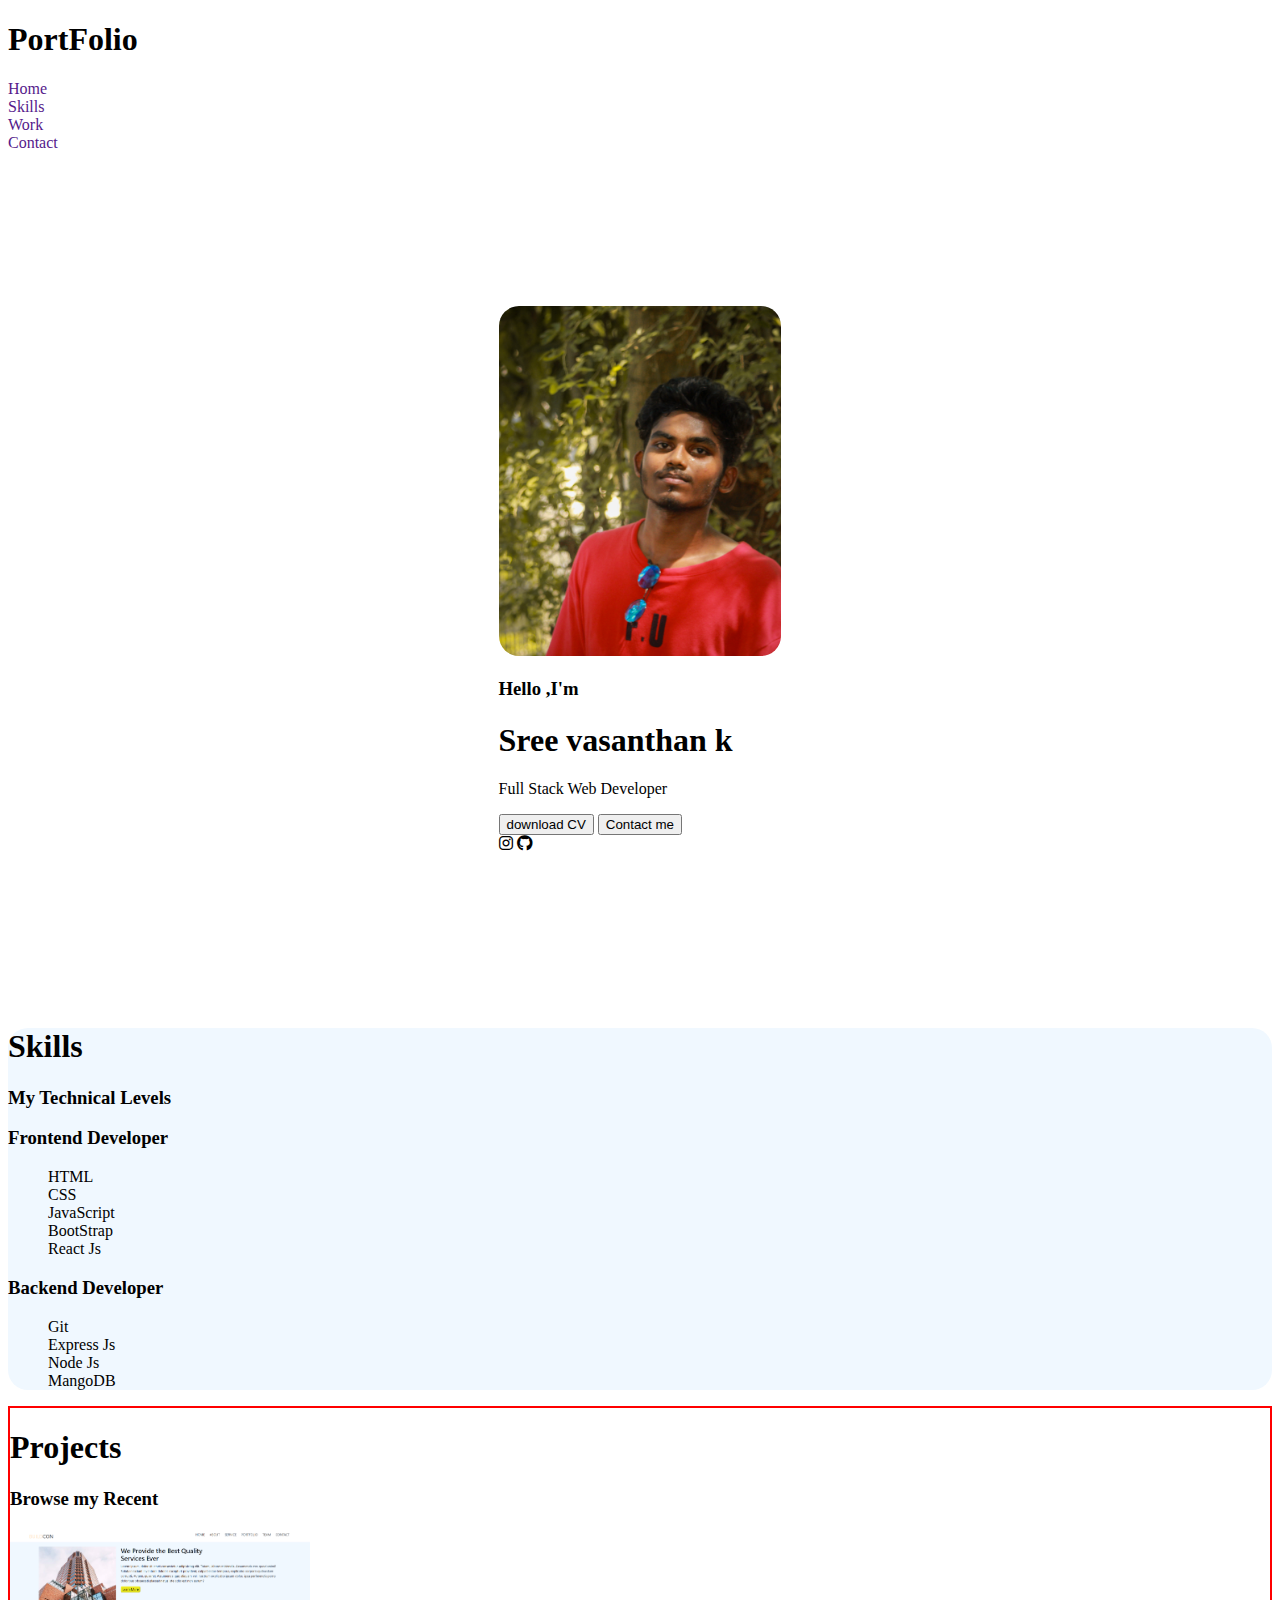
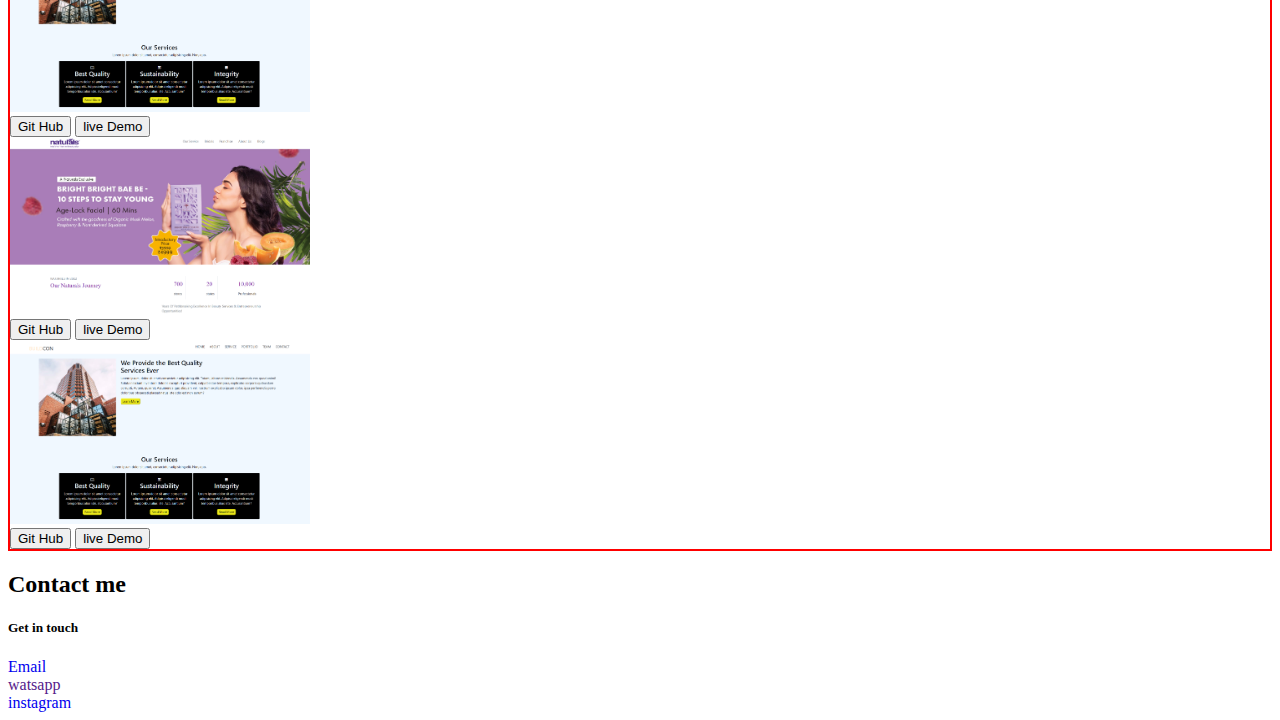
==== index.html @ b935657e "Update index.html" ====
<!DOCTYPE html>
<html lang="en">
  <head>
    <meta charset="UTF-8" />
    <meta name="viewport" content="width=device-width, initial-scale=1.0" />
    <title>PortFolio</title>
    <link rel="stylesheet" href="/protfolio.css" />
    <link
      rel="stylesheet"
      href="https://cdnjs.cloudflare.com/ajax/libs/font-awesome/6.4.2/css/all.min.css"
    />
    <link href="https://cdn.jsdelivr.net/npm/bootstrap@5.3.2/dist/css/bootstrap.min.css" rel="stylesheet" integrity="sha384-T3c6CoIi6uLrA9TneNEoa7RxnatzjcDSCmG1MXxSR1GAsXEV/Dwwykc2MPK8M2HN" crossorigin="anonymous">
  </head>
  <body>
<div class="container">
    <div class="navbar " >
      <div class="nav-left">
        <h1 class="logo">Port<span class="text-danger">F</span>olio</h1>
      </div>
      <div class="nav-right row d-none d-md-flex ">
          <div class="col"><a style="text-decoration: none;"   href="">Home</a></div>
          <div class="col"><a style="text-decoration: none;" href="">Skills</a></div>
          <div class="col"><a style="text-decoration: none;" href="">Work</a></div>
          <div class=" col"><a style="text-decoration: none;" href="">Contact</a></div>
        
      </div>
    </div>
  </div>
    <section class="profile-1 ">
      
      
      <div class="to_fit ">
        <div class=" m-5 row  row-cols-lg-2 row-cols-md-2 row-cols-sm-1">
          <div class="content-left col">
            
                <div class="center-align-items text-center "><img class="photo" src="./20221102234930_IMG_1346.jpg" alt=""/></div>
            
          </div>
            
          <div class="content-right col  align-item-center">
            <div class="center-align-items text-center "><h3>Hello ,I'm</h3></div>
  
            <div class="name-vasanth text-center "><h1 class="text-danger">Sree vasanthan k</h1></div>
  
            <span class="center-align-items text-center "
              ><p>Full Stack Web Developer</p></span
            >
            <div class="center-align-items text-center m-3">
              <button class="info-button button1 btn btn-outline-danger">download CV</button>
              <button class="info-button button1 btn btn-outline-danger">Contact me</button>
            </div>
            <div class="center-align-items text-center">
              <i class="fa-brands fa-instagram"></i>
              <i class="fa-brands fa-github"></i>
            </div>
          </div>
        </div>
      </div>
      
    </section>
    <section>
      <div class="container "> 
        <div class="" style="background-color: aliceblue; border-radius: 20px">
          <div class="text-center mt-5 mb-3">
            <h1>Skills</h1>
            <h3 class="text-danger">My Technical Levels</h3>
          </div>
           <div class="content container ">
            <div class=" row  text-center row-cols-1 row-cols-lg-2 row-cols-md-1 row-cols-sm-1">
              <div class="content-left box col" >
                 <div class="center-align-items" ><h3>Frontend Developer</h3>
                  <ul style="list-style-type: none;">
                    <li>HTML</li>
                    <li>CSS</li>
                    <li>JavaScript</li>
                    <li>BootStrap</li>
                    <li>React Js</li>
                  </ul></div>
            
                </div>
          <div class="content-right box col">
              <div class="center-align-items"><h3>Backend Developer</h3>
                  <ul style="list-style-type: none;">
                    <li>Git</li>
                    <li>Express Js</li>
                    <li>Node Js</li>
                    <li>MangoDB</li>
                  </ul></div>
            
          </div>
        </div></div>
            </div>
          </div>
         
        </div>
         
    </section>
    <section>
      <div class="container ">
        <div class="dark mt-5 p-4 "><div class="section-nav text-center m-4 ">
          <h1>Projects</h1>
          <h3 class="text-danger">Browse my Recent</h3>
       </div>
       <div class="content row row-cols-md-1 row-cols-lg-3 " >
          <div class="content-A box center-align-items mt-3 mb-3 col text-center " >
             
             <img class="gearform-photo " style="max-width: 300px;" src="/Screenshot (12).png" alt="">
             <div class="center-align-items mt-3 mb-3 " >
               <button class="button1 btn btn-outline-danger">Git Hub</button>
               <button class="button1 btn btn-outline-danger">live Demo</button>
            </div>
          </div>
          <div class="content-A box center-align-items mt-3 col text-center ">
             <img class="gearform-photo" style="max-width: 300px;"  src="/Screenshot (13).png" alt="">
             <div class="center-align-items mt-3 mb-3 ">
                <button class="button1 btn btn-outline-danger">Git Hub</button>
                <button class="button1 btn btn-outline-danger">live Demo</button>
             </div>
          </div>
          <div class="contentA box center-align-items mt-3 col text-center mb-3 ">
             <img class="gearform-photo" style="max-width: 300px;"  src="/Screenshot (12).png" alt="">
             <div class="center-align-items mt-3 mb-3">
                <button class="button1 btn btn-outline-danger" >Git Hub</button>
                <button class="button1 btn btn-outline-danger">live Demo</button>
             </div>
          </div>
       </div></div>
        
     </div>
    </section>
    <footer class="d-flex justify-content-center">
      <div class="" style=" max-width: 100%;">    <div class="section-nav text-center mt-5">
        <h2>Contact me</h2>
        <h5 class="text-danger">Get in touch</h5>
    </div>
    <div class="row mb-5" >
       <div class="col" ><a href="mailto:vasanthtoy@gmail.com" style="text-decoration: none;">Email</a></div>
       <div class="col"><a href="" style="text-decoration: none;">watsapp</a></div>
       <div class="col"><a href="https://www.instagram.com/_.toy._.maker._/" style="text-decoration: none;">instagram</a></div>
    </div>

    <!-- <div class="content row mt-5 mb-5 text-center">
        <div class="content-A box center-align-items col" ><h2>Email</h2>
        <p>vasanthtoy@gmail.com</p></div>
        <div class="content-A box center-align-items col"> <h2>
          <br>  <a href="9150103771" style="text-decoration: none;"></a>
        </h2></div>
        <div class="contentA box center-align-items col"> <h2>Instagram</h2>
        <p>@_toy_maker_</p></div>
    </div></div> -->
     
  </footer>
  </body>
</html>
---- protfolio.css ----
/* *{
    padding: 0px;
    margin: 0px;
    box-sizing: border-box;
    list-style: none;
    text-decoration: none;
}
h1{
    color: blue;
}
body{
    background-color: azure;
}
.nav{
    display: flex;
    justify-content: space-around;
    flex-direction: column;
    background-color: rgb(250, 242, 233);
    margin: 20px;

}
.nav-left{
padding: 10px;

}
.nav-right{
display: flex;
}
.nav-right>div{
    margin: auto 5px;
    }
.content{
display: flex;
justify-content: space-evenly;
flex-direction: column;
}
.button1:hover{
    color: brown;
}
.button1{
    border-color: rgb(235, 161, 108);
    border-radius: 3px;
}
.content-left{
display: flex;
justify-content: center ;
}
.content-right{
    padding: 0px;

}
.gearform-photo{
    width: 100px;
    height: 100px;
}
.info-button{
    border-radius: 9px;
    border-color:rgb(187, 187, 238) ;
    background-color:rgb(232, 241, 213);
    padding: 3px;
}
.info-button:hover{
    color: rgb(162, 162, 233);
}
.center-align-items{
    
    text-align: center;
    padding: 5px;
}
.name-vasanth{
    text-align: center;
    color: ;
}
.logo{
    color: blue;
}
.f{
    color: red;
}
.section-nav{
    text-align: center;
    margin: 20px;
    padding: 10px;
}
.box{
    border: 2px solid black;
    border-radius: 20px 0px;
    padding: 9px;
    margin: 9px;
}
@media screen and (min-width:600px){
    .content{
        display: flex;
        justify-content: space-around;
        flex-direction: row;
        }

        .nav{
            display: flex;
            justify-content: space-around;
            flex-direction: row;
        
        }
} */
/* .button1{
    border-color: rgb(238, 173, 157);
    border-radius: 30px;
    color: aliceblue;
    background-color: rgb(230, 63, 34);
} */
.photo{
    max-width: 300px;
    max-height: 350px;
    text-align: left;
    border-radius: 20px;
}
.dark{
    border: 2px solid red;
}
.to_fit{
    min-height: 95vh;
    display: flex ;
    justify-content: space-around;
    align-items: center;

}
@media screen and (width > 1600px ){
    .to_fit{
        min-height:auto;
        display: flex ;
        justify-content: space-around;
        align-items: center;
    
    }
}
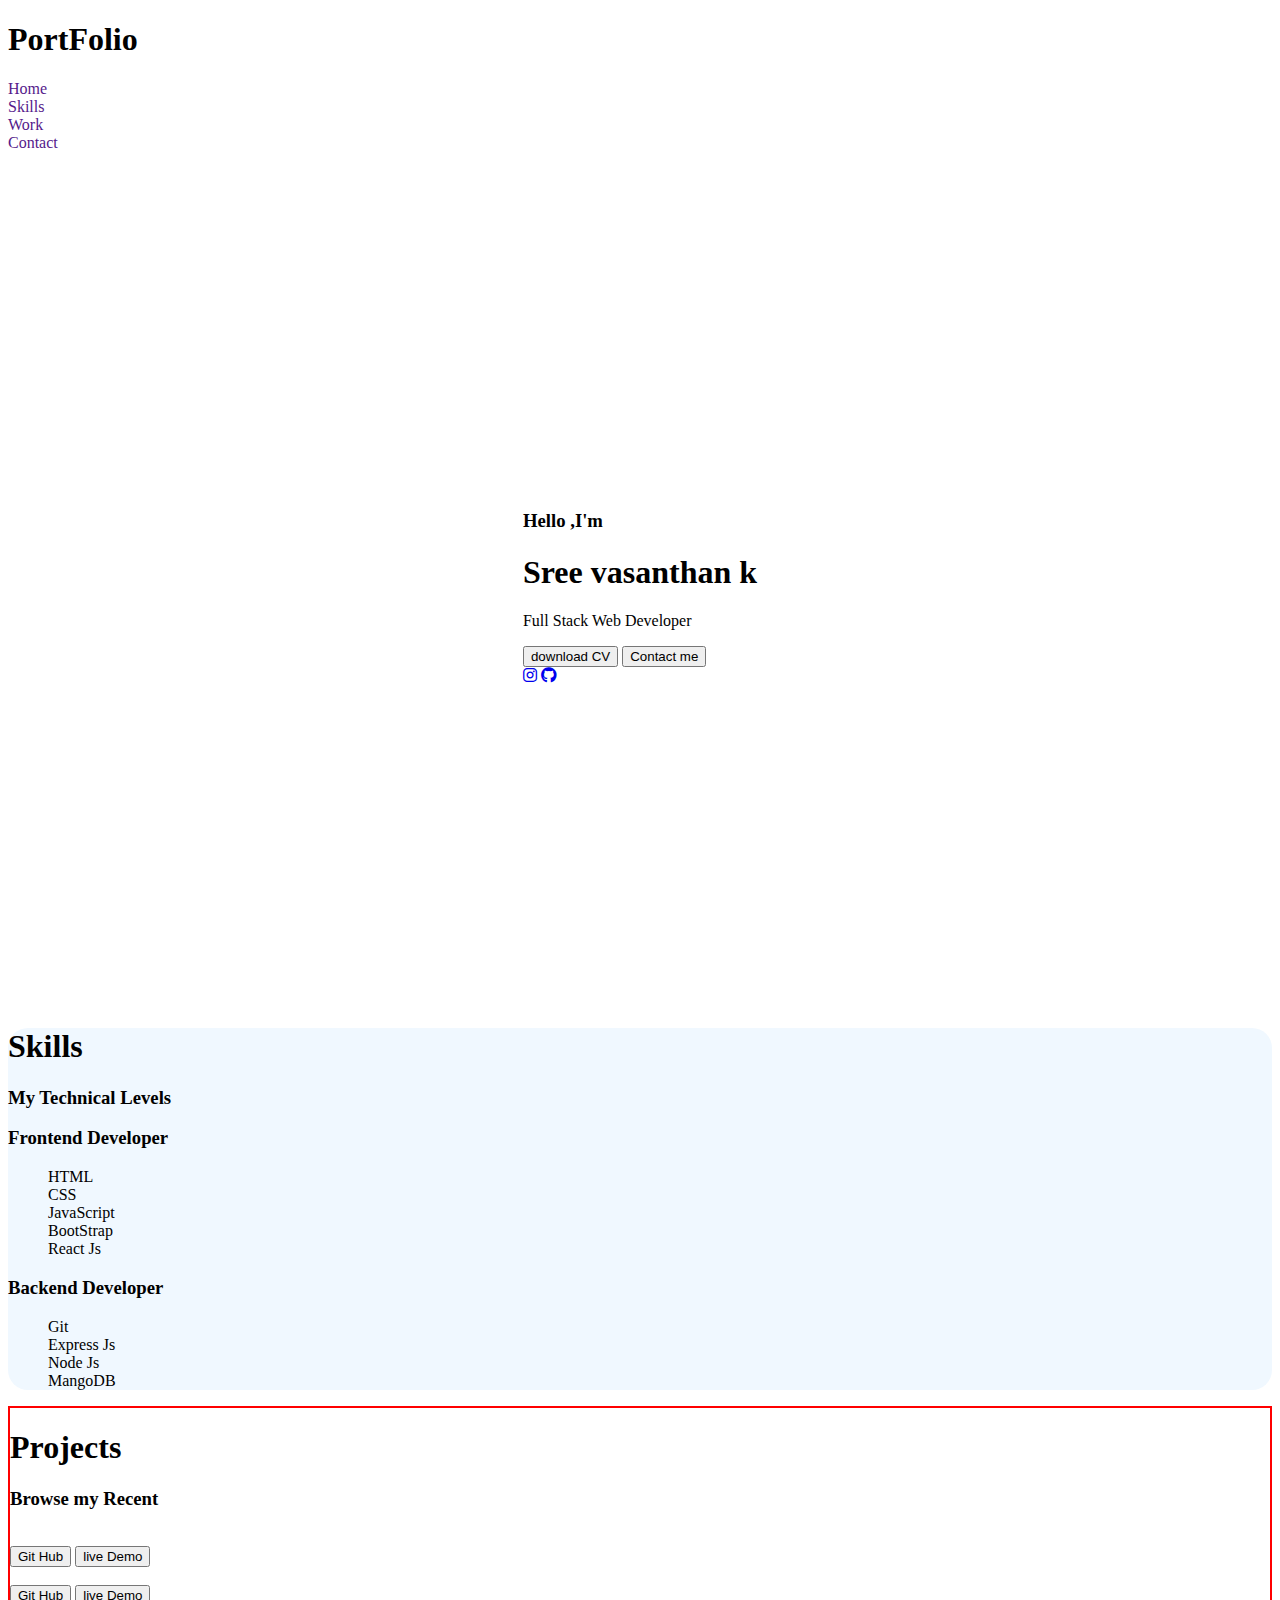
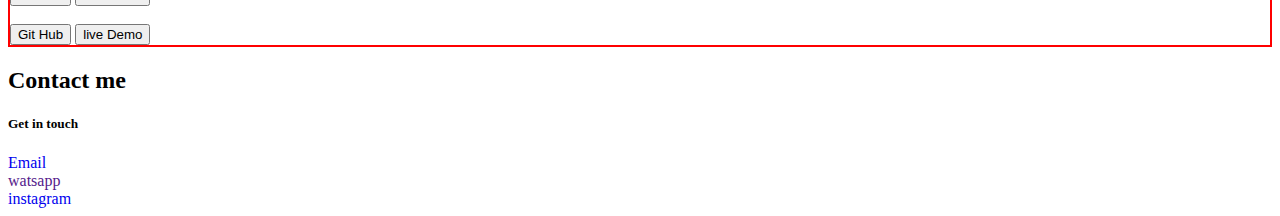
==== commit 40350b66: "Add files via upload" ====
--- a/index.html
+++ b/index.html
@@ -10,6 +10,7 @@
       href="https://cdnjs.cloudflare.com/ajax/libs/font-awesome/6.4.2/css/all.min.css"
     />
     <link href="https://cdn.jsdelivr.net/npm/bootstrap@5.3.2/dist/css/bootstrap.min.css" rel="stylesheet" integrity="sha384-T3c6CoIi6uLrA9TneNEoa7RxnatzjcDSCmG1MXxSR1GAsXEV/Dwwykc2MPK8M2HN" crossorigin="anonymous">
+
   </head>
   <body>
 <div class="container">
@@ -33,25 +34,26 @@
         <div class=" m-5 row  row-cols-lg-2 row-cols-md-2 row-cols-sm-1">
           <div class="content-left col">
             
-                <div class="center-align-items text-center "><img class="photo" src="./20221102234930_IMG_1346.jpg" alt=""/></div>
+                <div class="center-align-items text-center "><img class="photo" src="./image/20221102234930_IMG_1346.jpg" alt=""/></div>
             
           </div>
             
           <div class="content-right col  align-item-center">
             <div class="center-align-items text-center "><h3>Hello ,I'm</h3></div>
   
-            <div class="name-vasanth text-center "><h1 class="text-danger">Sree vasanthan k</h1></div>
+            <div class="name-vasanth text-center "><h1 class=" text-danger" style="text-wrap: nowrap;">Sree vasanthan k</h1></div>
   
             <span class="center-align-items text-center "
               ><p>Full Stack Web Developer</p></span
             >
             <div class="center-align-items text-center m-3">
-              <button class="info-button button1 btn btn-outline-danger">download CV</button>
+              <button onclick="window.location.href=' https://drive.google.com/file/d/1daaclTYxTE-cWtmsXtRNtiPhSOVFWFDg/view'" class="info-button button1 btn btn-outline-danger" >download CV</button>
               <button class="info-button button1 btn btn-outline-danger">Contact me</button>
             </div>
             <div class="center-align-items text-center">
-              <i class="fa-brands fa-instagram"></i>
-              <i class="fa-brands fa-github"></i>
+              <a href="https://www.instagram.com/_.toy._.maker._/"> <i class="fa-brands text-dark fa-instagram"></i></a>
+             <a href="https://github.com/Toymaker0"><i class="fa-brands text-dark fa-github"></i></a>
+              
             </div>
           </div>
         </div>
@@ -66,7 +68,7 @@
             <h3 class="text-danger">My Technical Levels</h3>
           </div>
            <div class="content container ">
-            <div class=" row  text-center row-cols-1 row-cols-lg-2 row-cols-md-1 row-cols-sm-1">
+            <div class=" row mt-4  text-center row-cols-1 row-cols-lg-2 row-cols-md-1 row-cols-sm-1">
               <div class="content-left box col" >
                  <div class="center-align-items" ><h3>Frontend Developer</h3>
                   <ul style="list-style-type: none;">
@@ -104,21 +106,21 @@
        <div class="content row row-cols-md-1 row-cols-lg-3 " >
           <div class="content-A box center-align-items mt-3 mb-3 col text-center " >
              
-             <img class="gearform-photo " style="max-width: 300px;" src="/Screenshot (12).png" alt="">
+             <img class="gearform-photo " style="max-width: 300px;" src="./image/Screenshot (12).png" alt="">
              <div class="center-align-items mt-3 mb-3 " >
                <button class="button1 btn btn-outline-danger">Git Hub</button>
                <button class="button1 btn btn-outline-danger">live Demo</button>
             </div>
           </div>
           <div class="content-A box center-align-items mt-3 col text-center ">
-             <img class="gearform-photo" style="max-width: 300px;"  src="/Screenshot (13).png" alt="">
+             <img class="gearform-photo" style="max-width: 300px;"  src="./image/Screenshot (13).png" alt="">
              <div class="center-align-items mt-3 mb-3 ">
                 <button class="button1 btn btn-outline-danger">Git Hub</button>
-                <button class="button1 btn btn-outline-danger">live Demo</button>
+                <button onclick="window.location.href='https://toymaker0.github.io/Naturals/'" class="button1 btn btn-outline-danger">live Demo</button>
              </div>
           </div>
           <div class="contentA box center-align-items mt-3 col text-center mb-3 ">
-             <img class="gearform-photo" style="max-width: 300px;"  src="/Screenshot (12).png" alt="">
+             <img class="gearform-photo" style="max-width: 300px;"  src="./image/Screenshot (12).png " alt="">
              <div class="center-align-items mt-3 mb-3">
                 <button class="button1 btn btn-outline-danger" >Git Hub</button>
                 <button class="button1 btn btn-outline-danger">live Demo</button>
@@ -136,7 +138,7 @@
     <div class="row mb-5" >
        <div class="col" ><a href="mailto:vasanthtoy@gmail.com" style="text-decoration: none;">Email</a></div>
        <div class="col"><a href="" style="text-decoration: none;">watsapp</a></div>
-       <div class="col"><a href="https://www.instagram.com/_.toy._.maker._/" style="text-decoration: none;">instagram</a></div>
+       <div class="col"><a target="_blank" href="https://www.instagram.com/_.toy._.maker._/" style="text-decoration: none; ">instagram</a></div>
     </div>
 
     <!-- <div class="content row mt-5 mb-5 text-center">
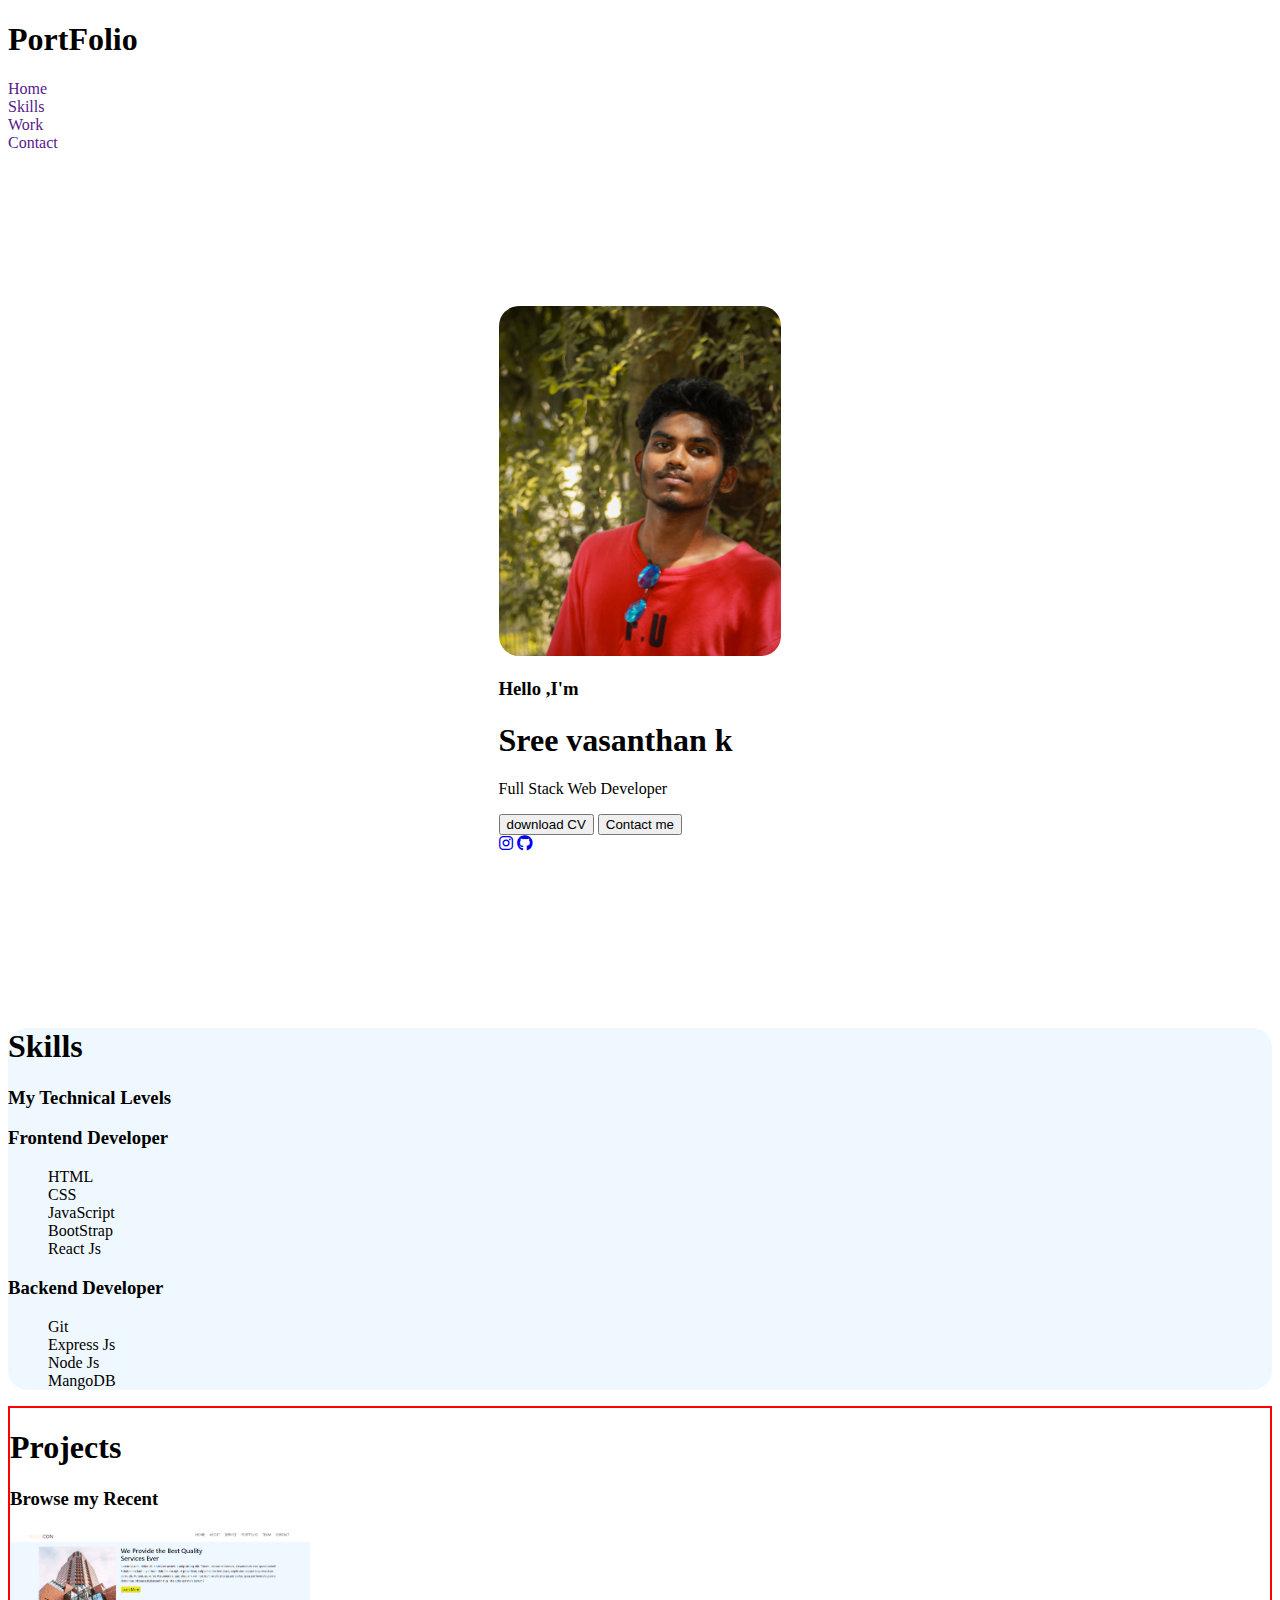
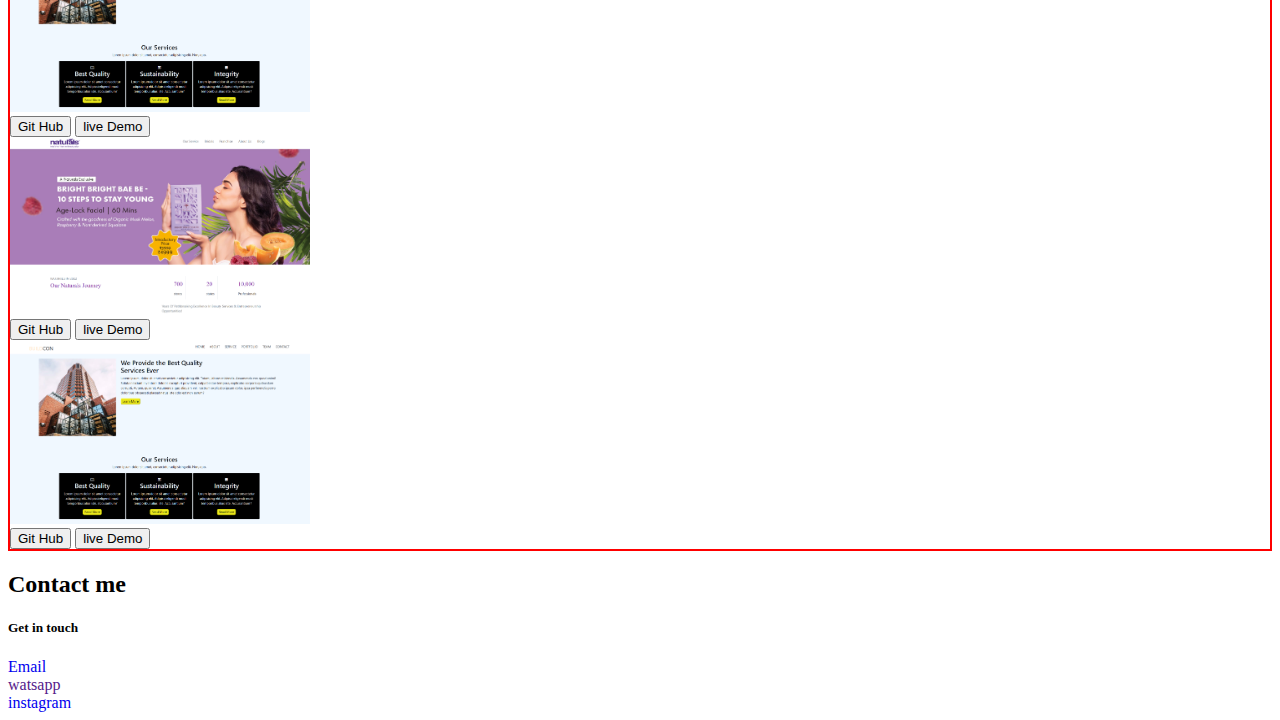
==== commit cfcf1e5d: "Update index.html" ====
--- a/index.html
+++ b/index.html
@@ -4,7 +4,7 @@
     <meta charset="UTF-8" />
     <meta name="viewport" content="width=device-width, initial-scale=1.0" />
     <title>PortFolio</title>
-    <link rel="stylesheet" href="/protfolio.css" />
+    <link rel="stylesheet" href="./protfolio.css" />
     <link
       rel="stylesheet"
       href="https://cdnjs.cloudflare.com/ajax/libs/font-awesome/6.4.2/css/all.min.css"
@@ -34,7 +34,7 @@
         <div class=" m-5 row  row-cols-lg-2 row-cols-md-2 row-cols-sm-1">
           <div class="content-left col">
             
-                <div class="center-align-items text-center "><img class="photo" src="./image/20221102234930_IMG_1346.jpg" alt=""/></div>
+                <div class="center-align-items text-center "><img class="photo" src="./20221102234930_IMG_1346.jpg" alt=""/></div>
             
           </div>
             
@@ -106,21 +106,21 @@
        <div class="content row row-cols-md-1 row-cols-lg-3 " >
           <div class="content-A box center-align-items mt-3 mb-3 col text-center " >
              
-             <img class="gearform-photo " style="max-width: 300px;" src="./image/Screenshot (12).png" alt="">
+             <img class="gearform-photo " style="max-width: 300px;" src="./Screenshot (12).png" alt="">
              <div class="center-align-items mt-3 mb-3 " >
                <button class="button1 btn btn-outline-danger">Git Hub</button>
                <button class="button1 btn btn-outline-danger">live Demo</button>
             </div>
           </div>
           <div class="content-A box center-align-items mt-3 col text-center ">
-             <img class="gearform-photo" style="max-width: 300px;"  src="./image/Screenshot (13).png" alt="">
+             <img class="gearform-photo" style="max-width: 300px;"  src="./Screenshot (13).png" alt="">
              <div class="center-align-items mt-3 mb-3 ">
                 <button class="button1 btn btn-outline-danger">Git Hub</button>
                 <button onclick="window.location.href='https://toymaker0.github.io/Naturals/'" class="button1 btn btn-outline-danger">live Demo</button>
              </div>
           </div>
           <div class="contentA box center-align-items mt-3 col text-center mb-3 ">
-             <img class="gearform-photo" style="max-width: 300px;"  src="./image/Screenshot (12).png " alt="">
+             <img class="gearform-photo" style="max-width: 300px;"  src="./Screenshot (12).png " alt="">
              <div class="center-align-items mt-3 mb-3">
                 <button class="button1 btn btn-outline-danger" >Git Hub</button>
                 <button class="button1 btn btn-outline-danger">live Demo</button>
